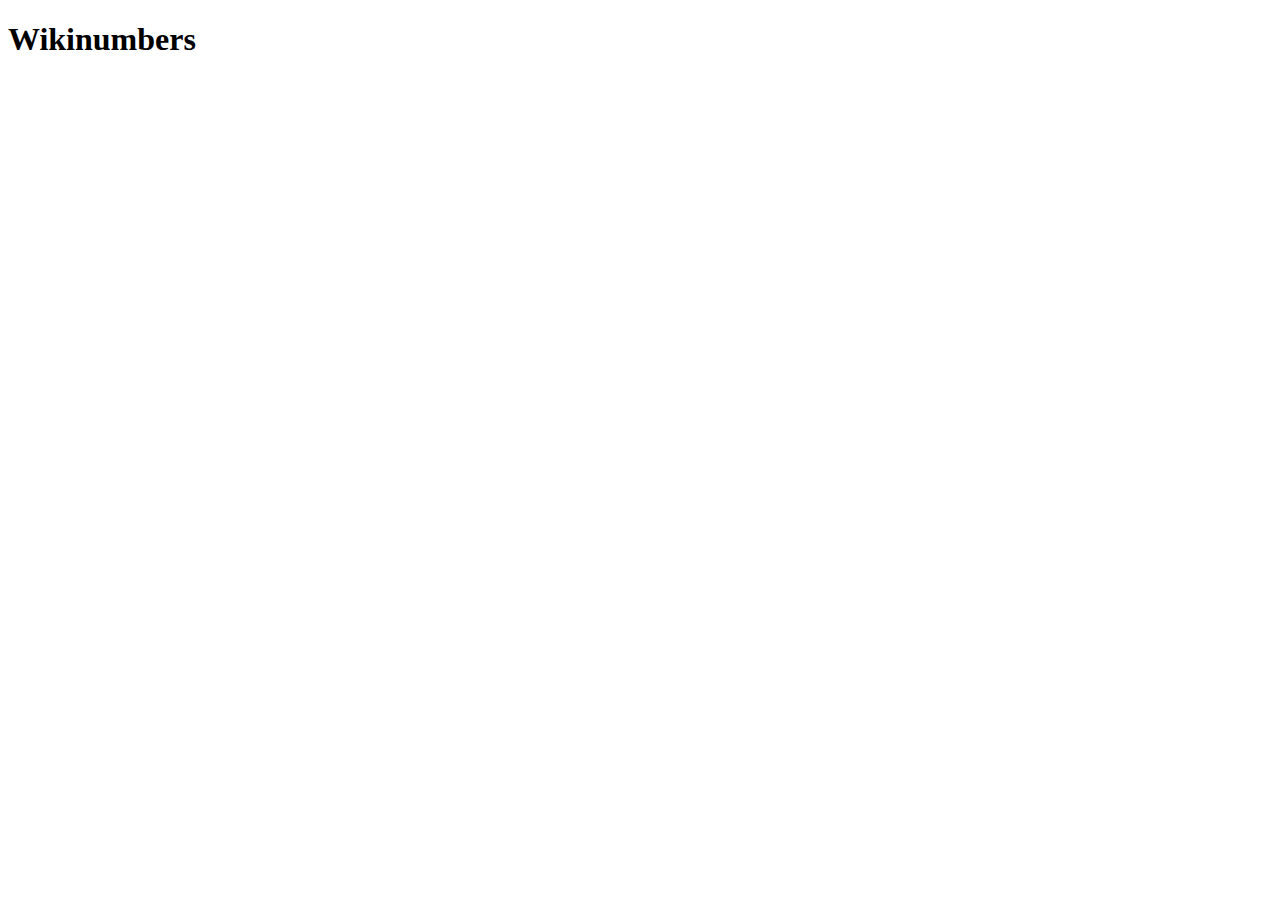
==== index.html @ b54b73c8 "Grundgerüst" ====
<!DOCTYPE html>
<html lang="de">
  <head>
    <meta charset="UTF-8" />
    <meta name="viewport" content="width=device-width, initial-scale=1.0" />
    <title>Wikinumbers</title>
  </head>
  <body>
    <main>
      <h1>Wikinumbers</h1>
    </main>
  </body>
</html>
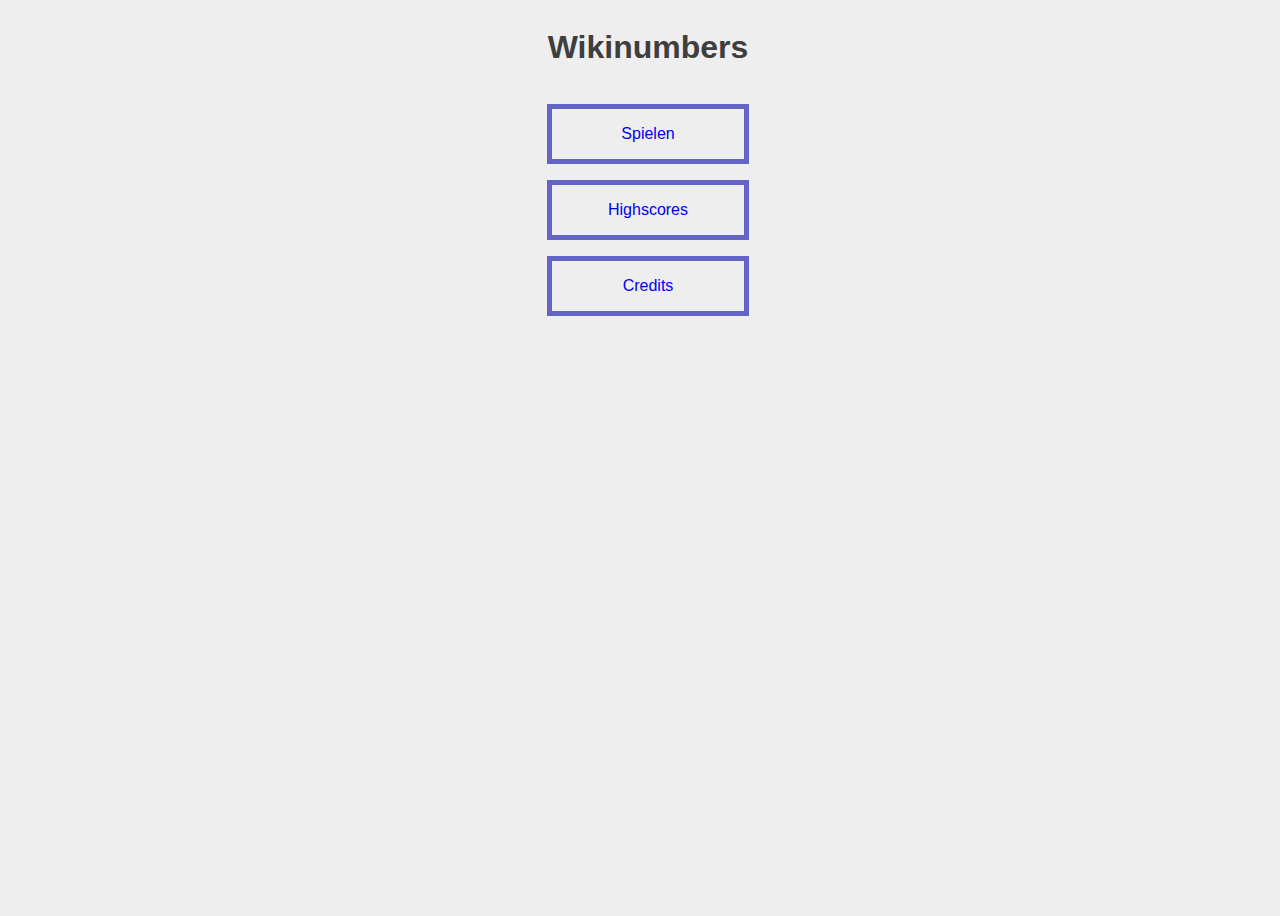
==== commit 1e2e71c7: "main menu styled" ====
--- a/index.html
+++ b/index.html
@@ -3,11 +3,16 @@
   <head>
     <meta charset="UTF-8" />
     <meta name="viewport" content="width=device-width, initial-scale=1.0" />
+    <link rel="icon" type="image/png" href="./favicon.png" />
+    <link rel="stylesheet" href="./styles/shared.css" />
     <title>Wikinumbers</title>
   </head>
   <body>
-    <main>
+    <main class="container">
       <h1>Wikinumbers</h1>
+      <a class="btn" href="./game.html">Spielen</a>
+      <a class="btn" href="./highscores.html">Highscores</a>
+      <a class="btn" href="./credits.html">Credits</a>
     </main>
   </body>
 </html>
--- a/styles/shared.css
+++ b/styles/shared.css
@@ -0,0 +1,27 @@
+body {
+    font-family: sans-serif;
+    color: rgb(62, 62, 62);
+    background: #eee;
+}
+
+.container {
+    width: 100vw;
+    height: 100vh;
+    display: flex;
+    flex-direction: column;
+    align-items: center;
+    justify-content: stretch;
+    gap: 1rem;
+}
+
+.btn {
+    width: 8rem;
+    text-decoration: none;
+    padding: 1rem 2rem;
+    border: 5px solid rgb(100, 100, 200);
+    text-align: center;
+}
+
+.btn:hover {
+    border-color: rgb(150, 150, 250);
+}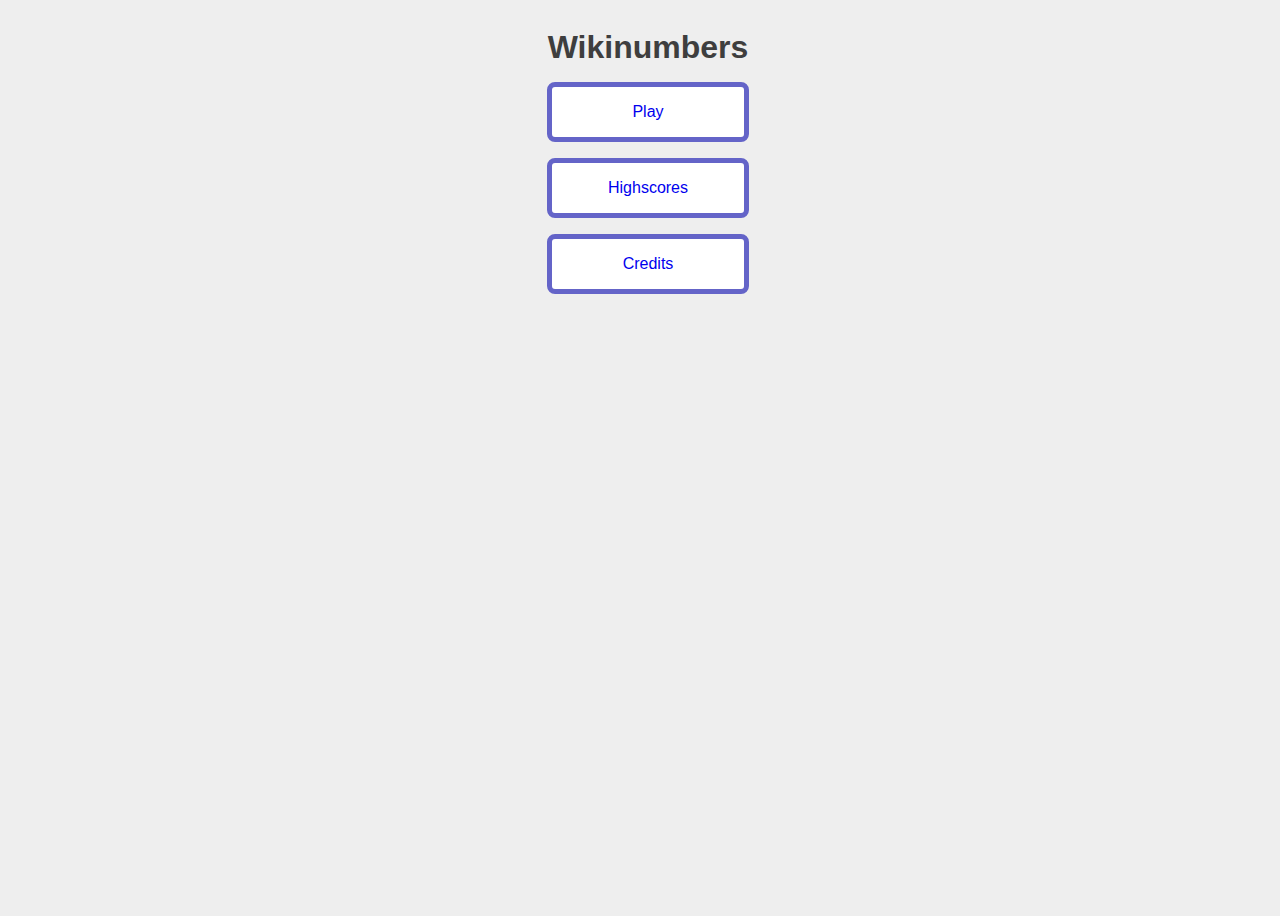
==== commit e2f710ef: "Format numbers compactly" ====
--- a/index.html
+++ b/index.html
@@ -10,7 +10,7 @@
   <body>
     <main class="container">
       <h1>Wikinumbers</h1>
-      <a class="btn" href="./game.html">Spielen</a>
+      <a class="btn" href="./game.html">Play</a>
       <a class="btn" href="./highscores.html">Highscores</a>
       <a class="btn" href="./credits.html">Credits</a>
     </main>
--- a/styles/shared.css
+++ b/styles/shared.css
@@ -14,14 +14,27 @@
     gap: 1rem;
 }
 
+h1 {
+    margin-bottom: 0;
+}
+
 .btn {
     width: 8rem;
     text-decoration: none;
     padding: 1rem 2rem;
     border: 5px solid rgb(100, 100, 200);
     text-align: center;
+    background-color: white;
+    border-radius: 0.5rem;
 }
 
 .btn:hover {
     border-color: rgb(150, 150, 250);
+}
+
+.back-btn {
+    position: absolute;
+    bottom: 1rem;
+    left: 50%;
+    transform: translateX(-50%);
 }